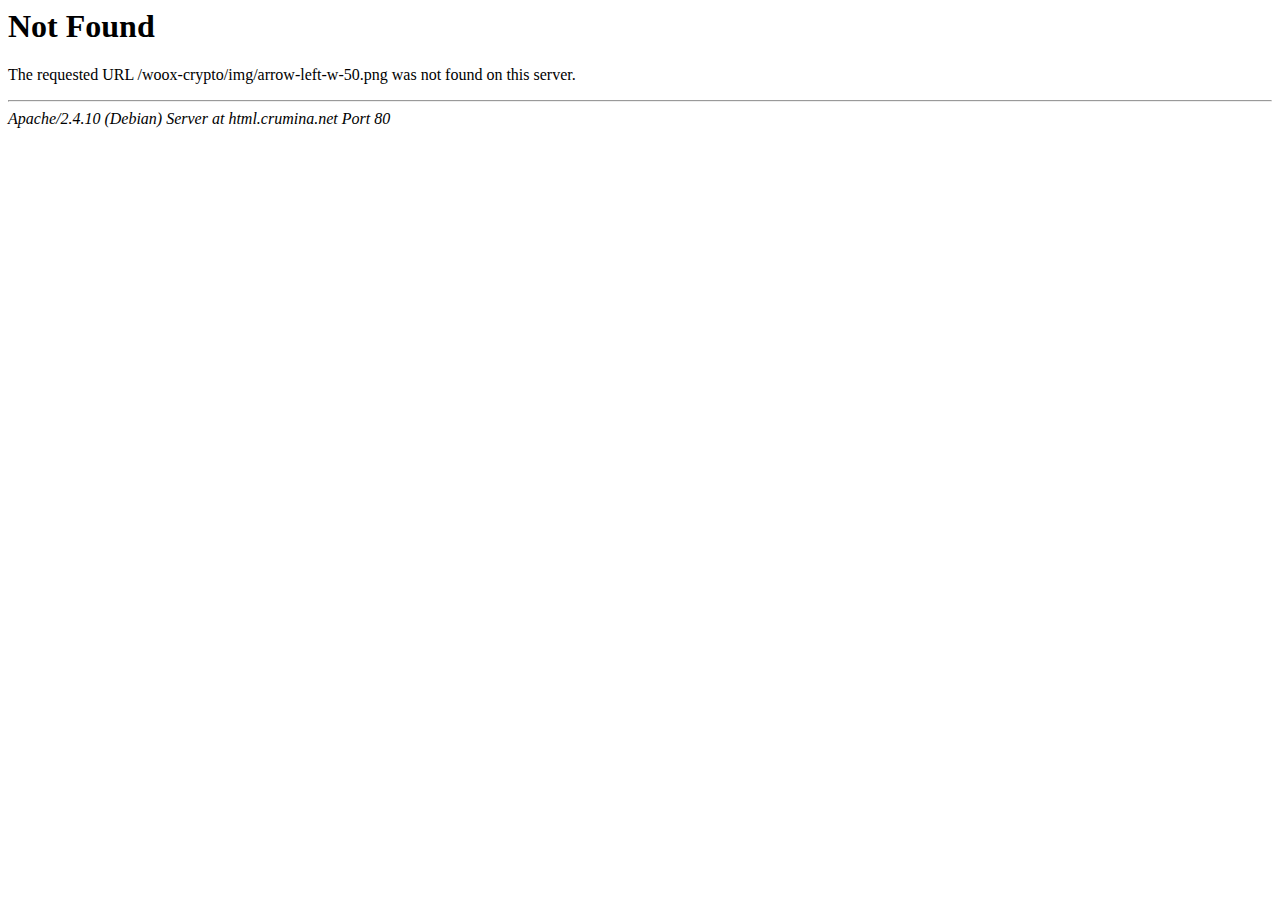
==== img/arrow-left-w-50.html @ 95bf461d "Initial version" ====
<!DOCTYPE HTML PUBLIC "-//IETF//DTD HTML 2.0//EN">
<html><head>
<title>404 Not Found</title>
</head><body>
<h1>Not Found</h1>
<p>The requested URL /woox-crypto/img/arrow-left-w-50.png was not found on this server.</p>
<hr>
<address>Apache/2.4.10 (Debian) Server at html.crumina.net Port 80</address>
</body></html>
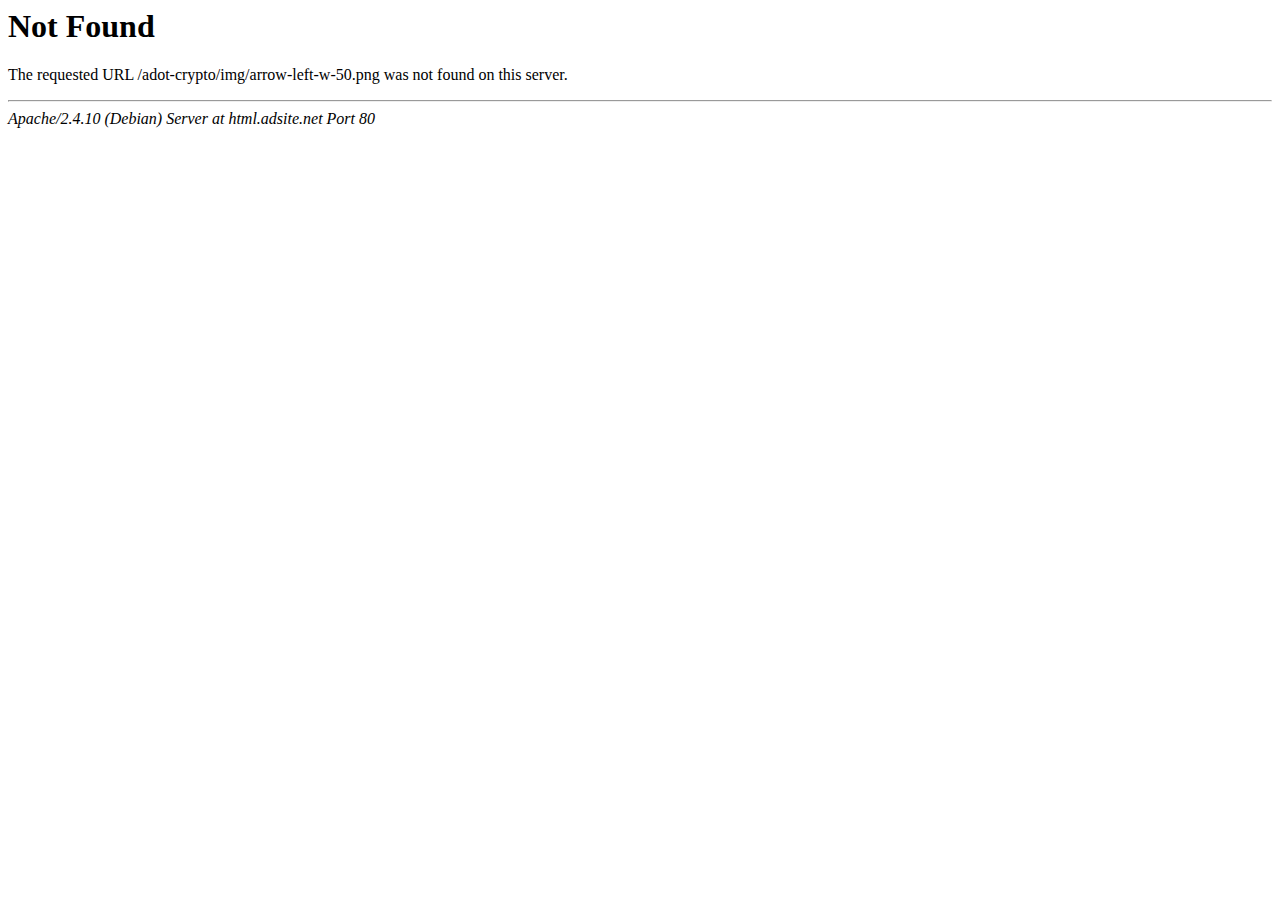
==== commit 3ff2e642: "Updated colors" ====
--- a/img/arrow-left-w-50.html
+++ b/img/arrow-left-w-50.html
@@ -3,7 +3,7 @@
 <title>404 Not Found</title>
 </head><body>
 <h1>Not Found</h1>
-<p>The requested URL /woox-crypto/img/arrow-left-w-50.png was not found on this server.</p>
+<p>The requested URL /adot-crypto/img/arrow-left-w-50.png was not found on this server.</p>
 <hr>
-<address>Apache/2.4.10 (Debian) Server at html.crumina.net Port 80</address>
+<address>Apache/2.4.10 (Debian) Server at html.adsite.net Port 80</address>
 </body></html>
